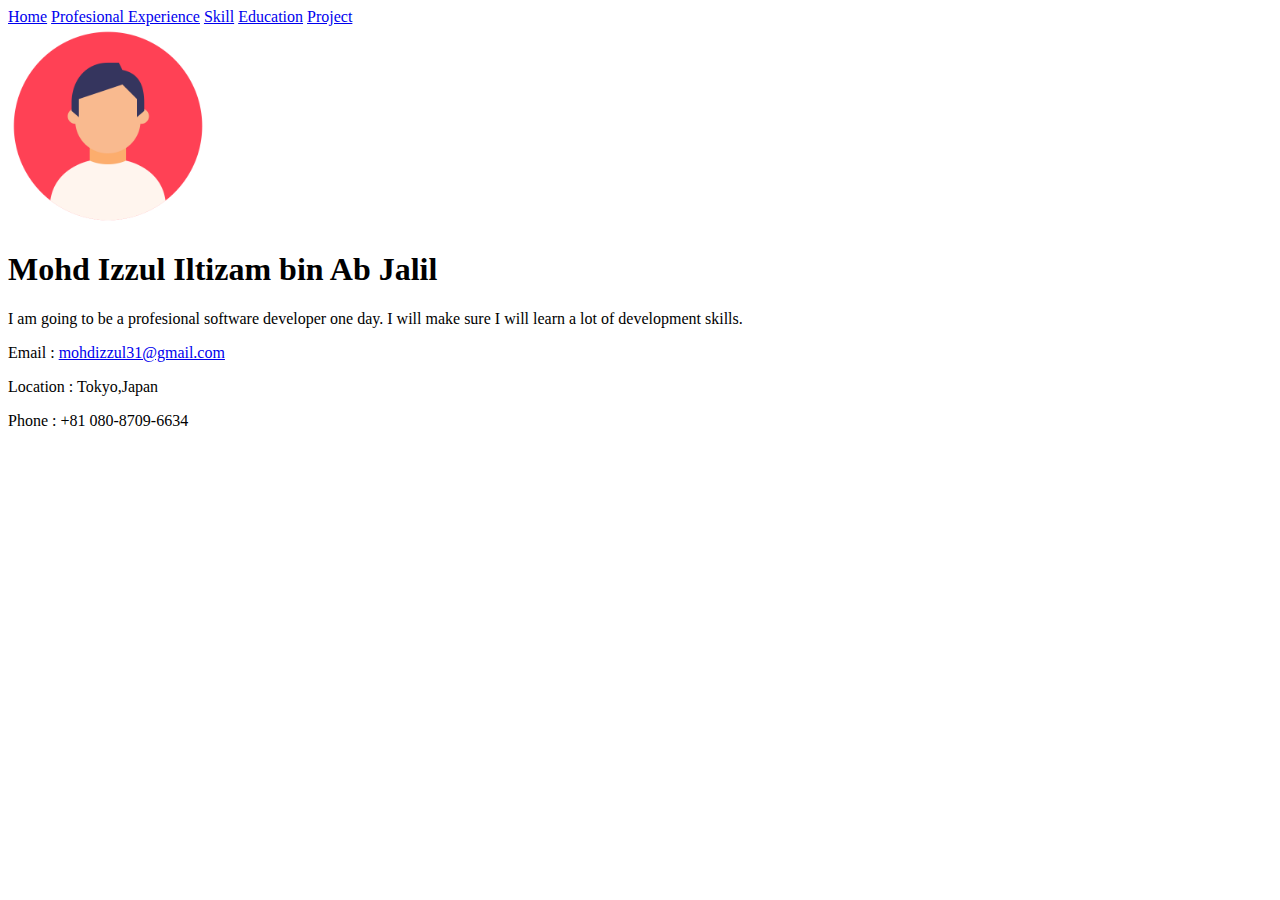
==== index.html @ be18f25a "update image" ====
<!DOCTYPE html>
<html>

<head>

</head>

<nav>
  <a href="index.html">Home</a>
  <a href="Pages/ProfesionalExperience.html">Profesional Experience</a>
  <a href="Pages/Skill.html">Skill</a>
  <a href="Pages/Education.html">Education</a>
  <a href="Pages/Project.html">Project</a>
</nav>

<body>
<img src="./Image/Profile-Icon.png" alt="blank_picture" style="width:200px;height:200px;">
<h1>Mohd Izzul Iltizam bin Ab Jalil</h1>
<p>I am going to be a profesional software developer one day. I will make sure I will learn a lot of development skills.</p>
<p>Email : <a href="mailto: mohdizzul31@gmail.com">mohdizzul31@gmail.com</a></p>
<p>Location : Tokyo,Japan</p>
<p>Phone : +81 080-8709-6634</p>
</body>
</html>
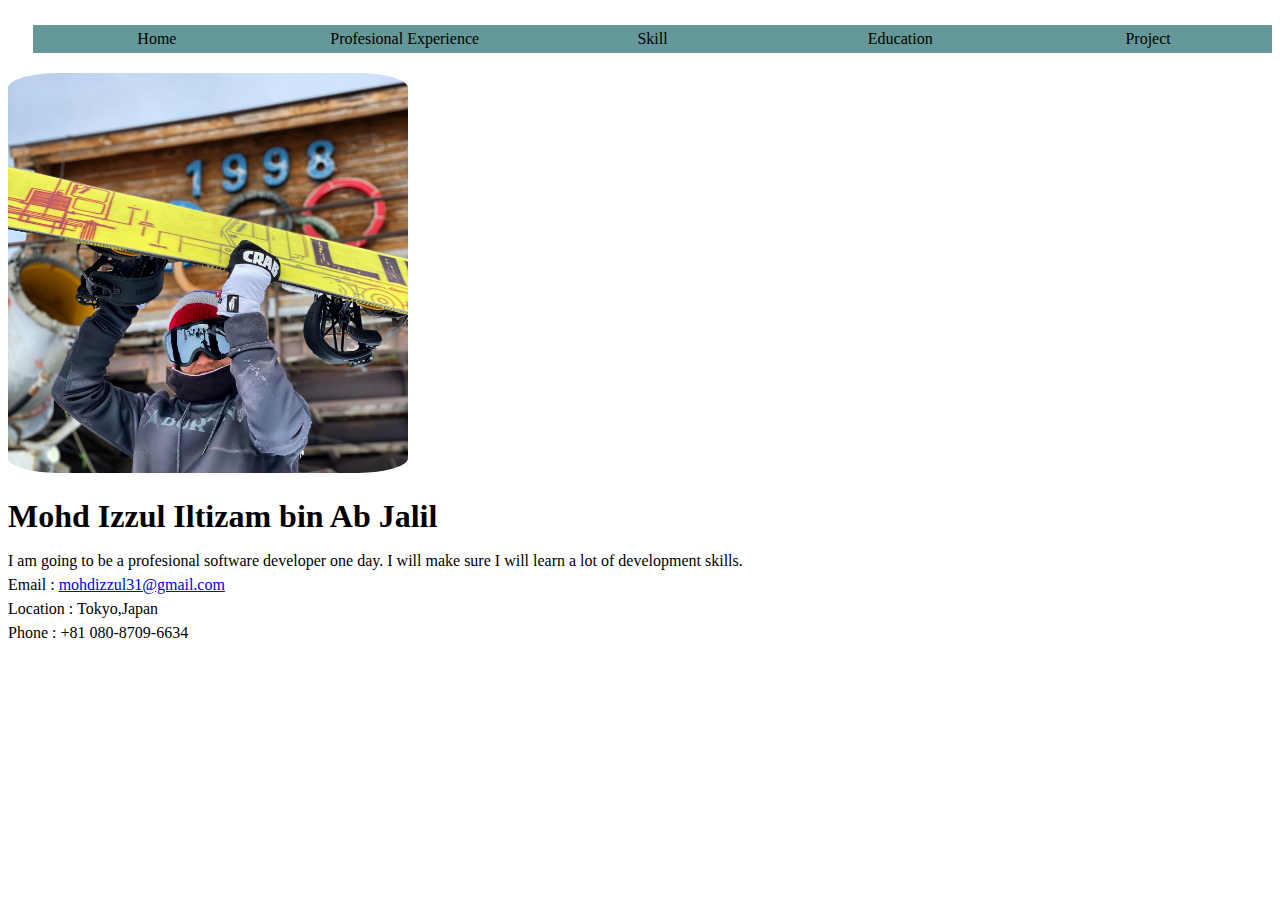
==== commit 6da2ad67: "update navi bar" ====
--- a/index.html
+++ b/index.html
@@ -2,19 +2,21 @@
 <html>
 
 <head>
-
+<link rel = "stylesheet" href = "Style/index.css"/>
 </head>
 
 <nav>
-  <a href="index.html">Home</a>
-  <a href="Pages/ProfesionalExperience.html">Profesional Experience</a>
-  <a href="Pages/Skill.html">Skill</a>
-  <a href="Pages/Education.html">Education</a>
-  <a href="Pages/Project.html">Project</a>
+  <a class = "nav" href="index.html">Home</a>
+  <a class = "nav" href="Pages/ProfesionalExperience.html">Profesional Experience</a>
+  <a class = "nav" href="Pages/Skill.html">Skill</a>
+  <a class = "nav" href="Pages/Education.html">Education</a>
+  <a class = "nav" href="Pages/Project.html">Project</a>
 </nav>
 
 <body>
-<img src="./Image/Profile-Icon.png" alt="blank_picture" style="width:200px;height:200px;">
+<img 
+class="Profile-Pic"
+src="./Image/Profile.JPG" alt="blank_picture" />
 <h1>Mohd Izzul Iltizam bin Ab Jalil</h1>
 <p>I am going to be a profesional software developer one day. I will make sure I will learn a lot of development skills.</p>
 <p>Email : <a href="mailto: mohdizzul31@gmail.com">mohdizzul31@gmail.com</a></p>
--- a/Style/index.css
+++ b/Style/index.css
@@ -0,0 +1,65 @@
+img{
+    height: 200px;
+    width: 200px;
+    
+}
+
+.Profile-Pic{
+    height: 400px;
+    width: 400px;
+    object-fit: cover;
+    object-position: top;
+    margin-top: 20px;
+    border-radius: 50px / 15px;
+}
+
+/* .email{
+    background-color: rgb(255, 255, 255);
+    color: blue;
+    text-decoration: underline;
+   
+
+} */
+
+p{
+    /* all:unset; */
+    /* font-family: 'Courier New', Courier, monospace; */
+    /* font-size: medium; */
+    /* font-style: underline; */
+    /* font-kerning: auto; */
+    line-height: 0.5rem;
+    /* text-align: center; */
+}
+
+nav{
+    display: flex;
+    margin-left: 25px;
+    margin-top: 25px;
+    gap: 0px;
+    text-align: center;
+
+}
+
+.nav{
+    all: unset;
+    /* display: inline-flex; */
+    box-sizing: border-box;
+    width: 250px;
+    background-color: #659999;
+    /* border-radius: 10px; */
+    padding: 5px;
+    border-left:0px solid black ;
+    border-right: 0px solid black;
+    justify-content: center;
+    letter-spacing: 0;
+    transition: background-color 0.3s, letter-spacing 0.3s, border-left 0.3s, border-right 0.3s  ease-in-out;
+    
+}
+
+.nav:hover{
+    background-color:  #20a387;
+    letter-spacing: 0.15em;
+    border-left:1px solid black ;
+    border-right: 1px solid black;
+    
+}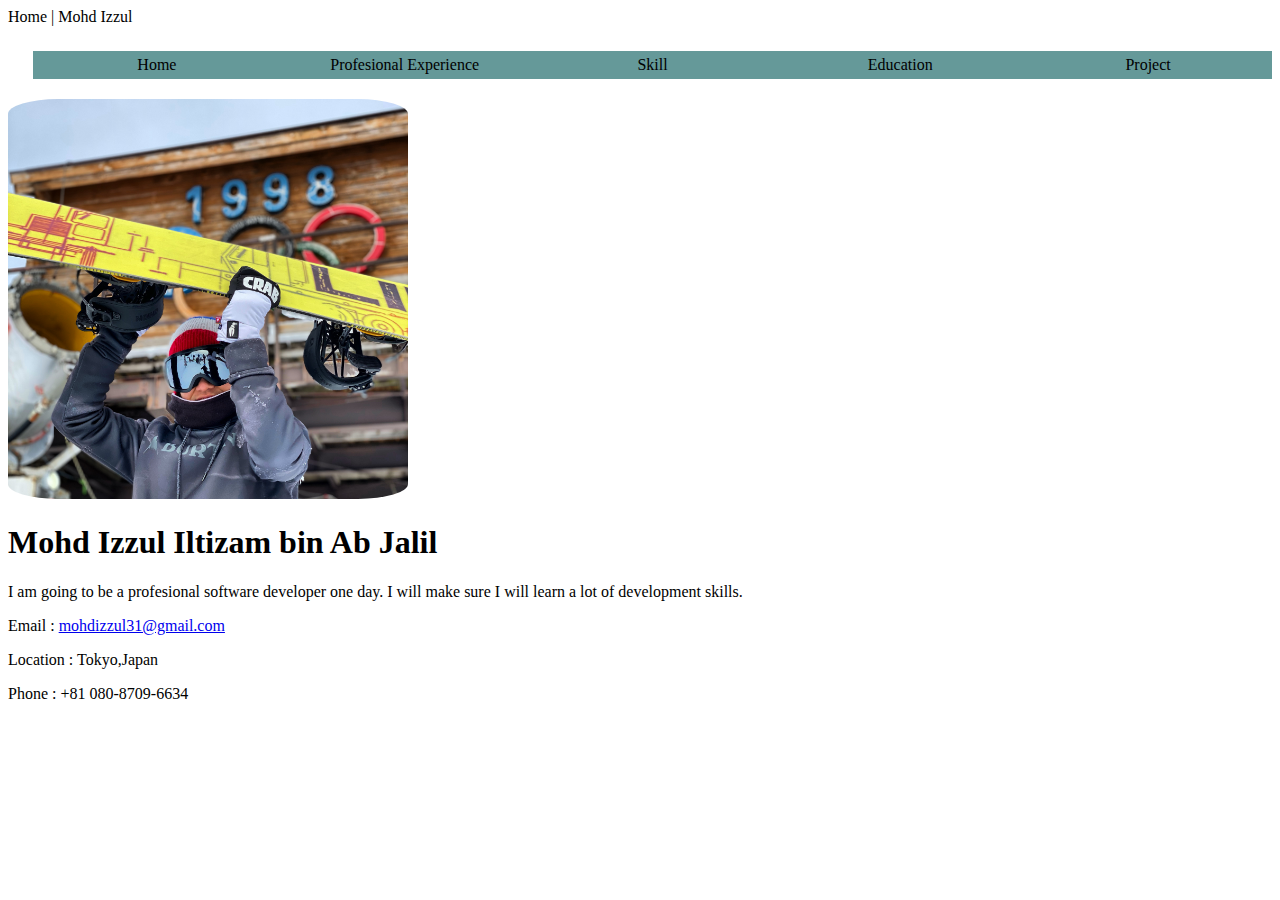
==== commit b1eb020c: "update tittle" ====
--- a/index.html
+++ b/index.html
@@ -3,6 +3,7 @@
 
 <head>
 <link rel = "stylesheet" href = "Style/index.css"/>
+<tittle>Home | Mohd Izzul</tittle>
 </head>
 
 <nav>
--- a/Style/index.css
+++ b/Style/index.css
@@ -21,15 +21,15 @@
 
 } */
 
-p{
-    /* all:unset; */
-    /* font-family: 'Courier New', Courier, monospace; */
-    /* font-size: medium; */
-    /* font-style: underline; */
-    /* font-kerning: auto; */
-    line-height: 0.5rem;
-    /* text-align: center; */
-}
+/* p{
+    all:unset; 
+    font-family: 'Courier New', Courier, monospace;
+    font-size: medium; 
+    font-style: underline; 
+    font-kerning: auto; 
+    line-height: 0.5rem; 
+    text-align: center;
+} */
 
 nav{
     display: flex;
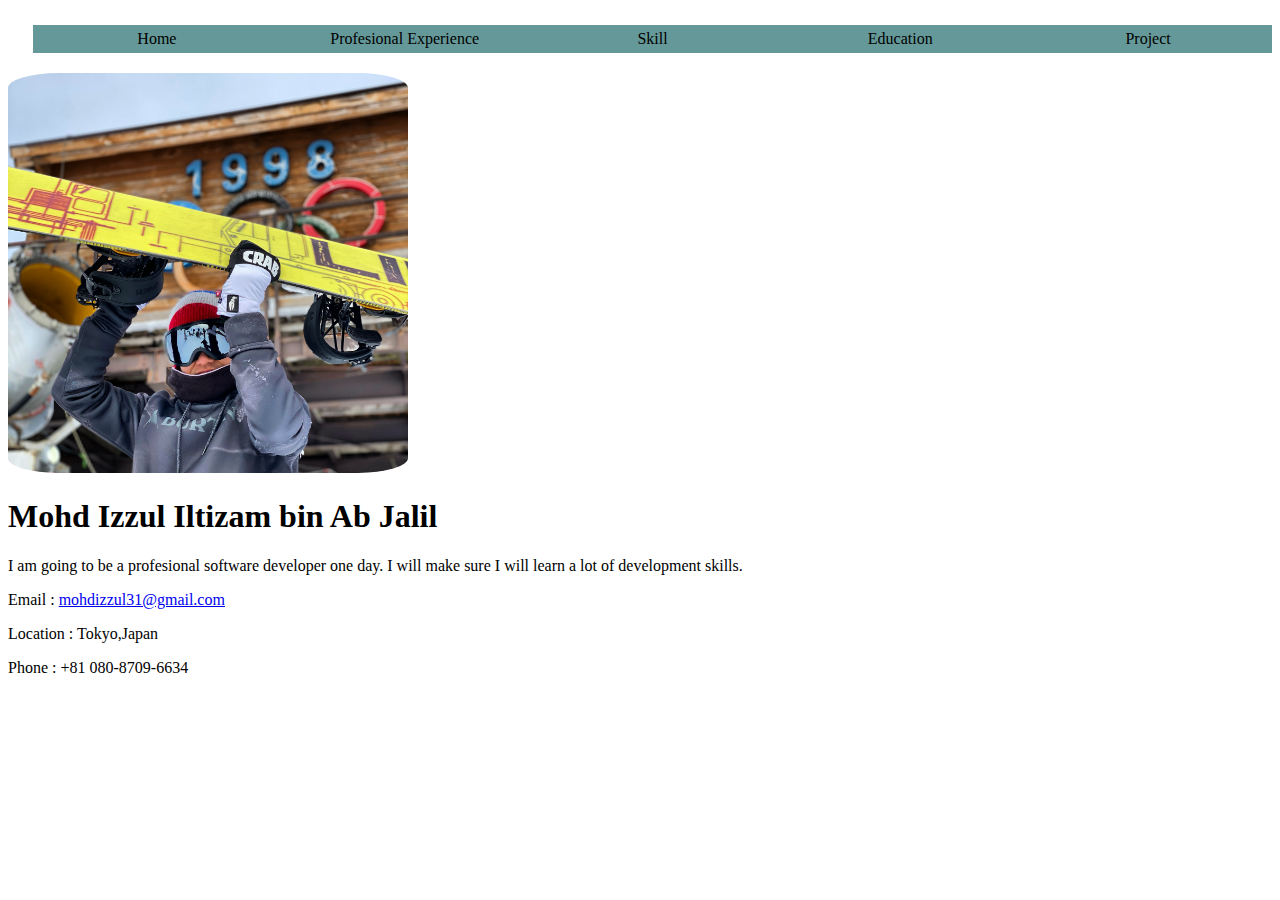
==== commit 1a0b9d13: "delete tittle" ====
--- a/index.html
+++ b/index.html
@@ -3,7 +3,6 @@
 
 <head>
 <link rel = "stylesheet" href = "Style/index.css"/>
-<tittle>Home | Mohd Izzul</tittle>
 </head>
 
 <nav>
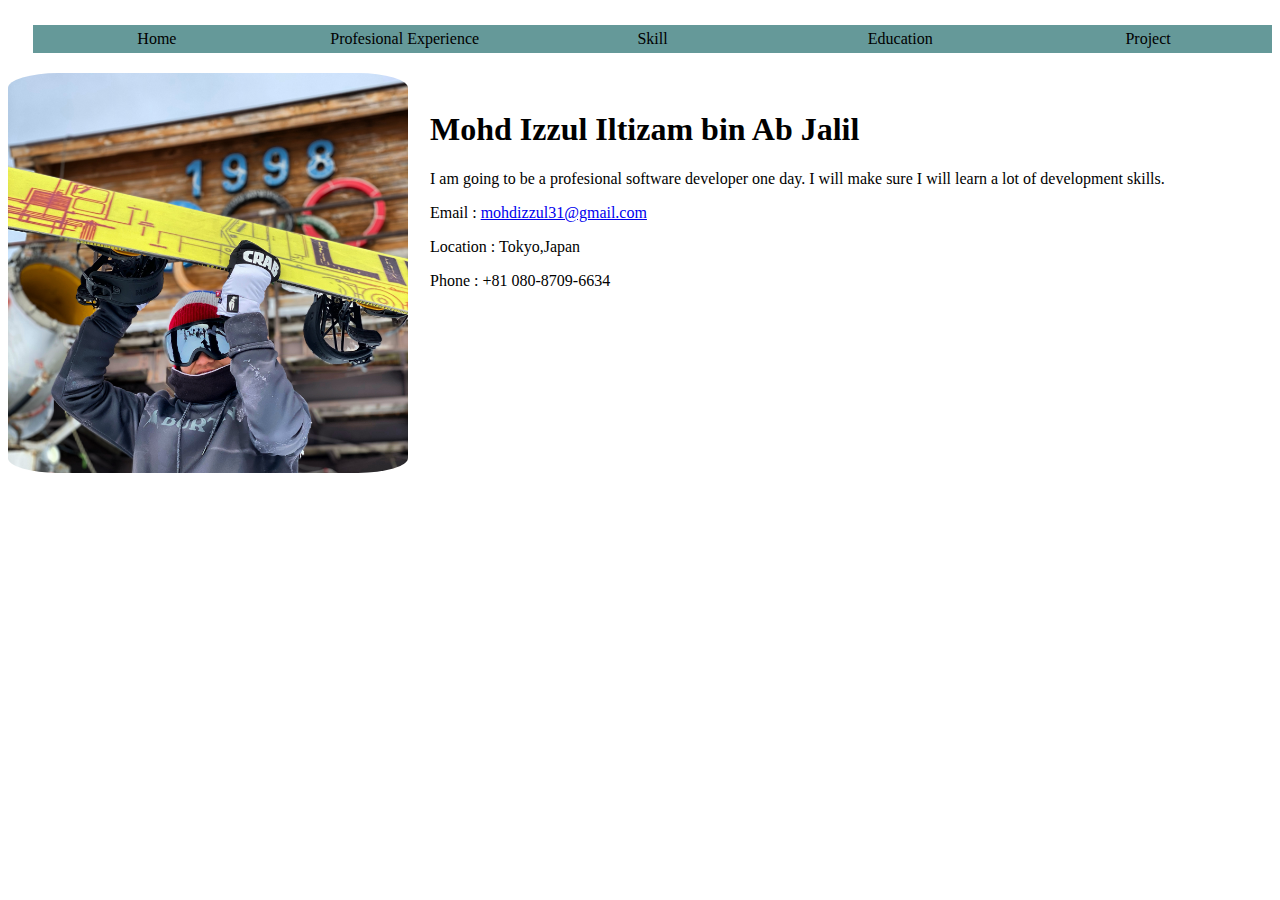
==== commit 7c688d07: "rearrange intro" ====
--- a/index.html
+++ b/index.html
@@ -17,10 +17,12 @@
 <img 
 class="Profile-Pic"
 src="./Image/Profile.JPG" alt="blank_picture" />
+<div class = "intro">
 <h1>Mohd Izzul Iltizam bin Ab Jalil</h1>
 <p>I am going to be a profesional software developer one day. I will make sure I will learn a lot of development skills.</p>
 <p>Email : <a href="mailto: mohdizzul31@gmail.com">mohdizzul31@gmail.com</a></p>
 <p>Location : Tokyo,Japan</p>
 <p>Phone : +81 080-8709-6634</p>
+</div>
 </body>
 </html>--- a/Style/index.css
+++ b/Style/index.css
@@ -16,7 +16,7 @@
 /* .email{
     background-color: rgb(255, 255, 255);
     color: blue;
-    text-decoration: underline;
+    text-decoration: underline; 
    
 
 } */
@@ -62,4 +62,12 @@
     border-left:1px solid black ;
     border-right: 1px solid black;
     
+}
+
+.intro {
+
+    position: absolute;
+    top: 90px;
+    left: 430px;
+
 }